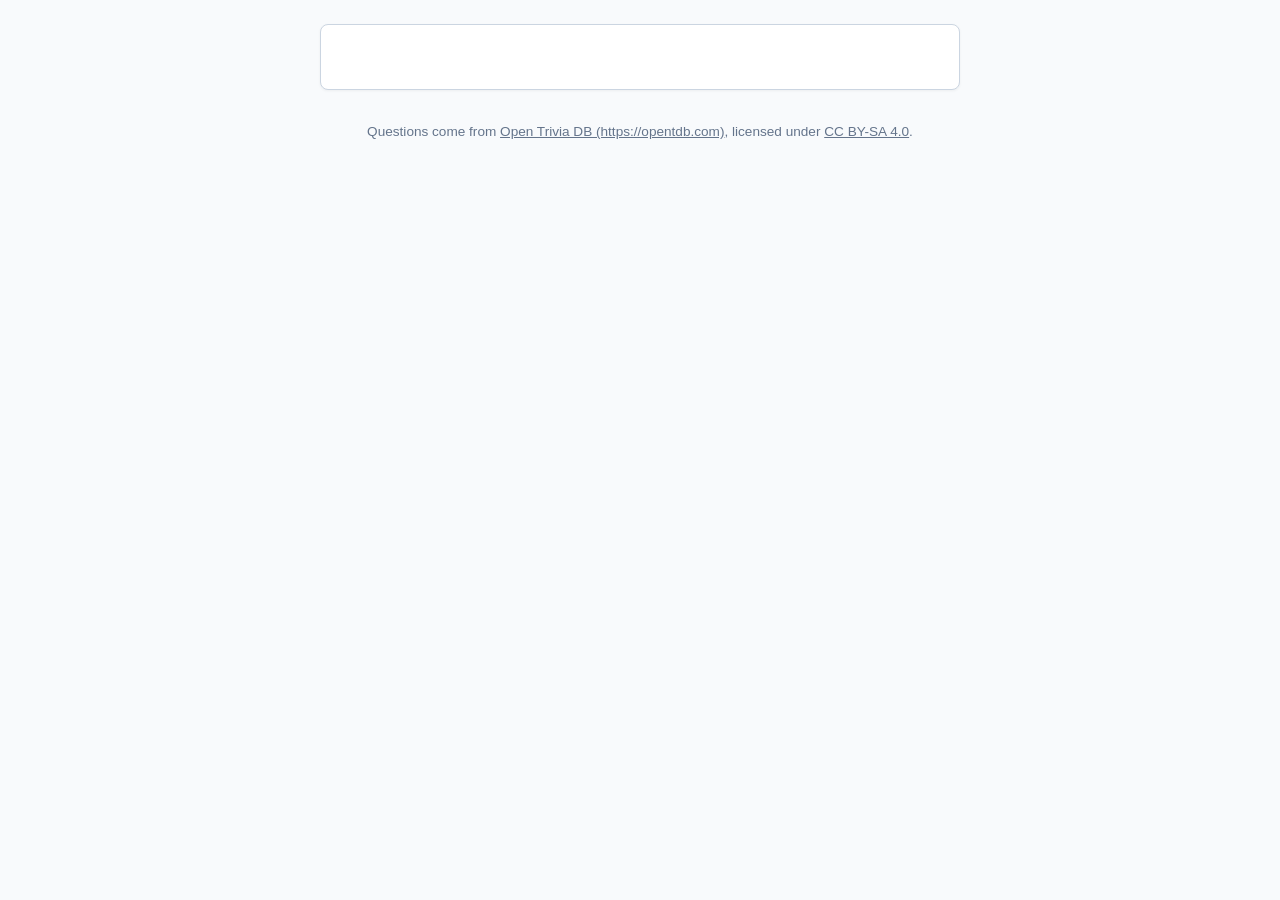
==== src/static/play.html @ 051fe82a "Add play page with question flow and answer feedback" ====
<!DOCTYPE html>
<html lang="en">
<head>
  <meta charset="UTF-8">
  <meta name="viewport" content="width=device-width, initial-scale=1.0">
  <title>Play</title>
  <link rel="stylesheet" href="style.css">
</head>
<body>
  <div class="container">
    <div id="play-view" style="display: none; flex-direction: column; gap: 1.5rem;">
      <div>
        <p id="progress" style="color: var(--text-muted); font-size: 0.95rem; margin-bottom: 0.25rem;"></p>
        <p id="meta" style="color: var(--text-muted); font-size: 0.9rem;"></p>
      </div>
      <h2 id="question-text"></h2>
      <div id="options"></div>
      <div id="error-box"></div>
      <div id="feedback" style="display: none; flex-direction: column; gap: 1rem;">
        <p id="feedback-message" style="font-weight: 600;"></p>
        <button type="button" id="next-btn"></button>
      </div>
    </div>
  </div>

  <footer>
    <p>Questions come from <a href="https://opentdb.com" target="_blank" rel="noopener noreferrer">Open Trivia DB (https://opentdb.com)</a>, licensed under <a href="https://creativecommons.org/licenses/by-sa/4.0/" target="_blank" rel="noopener noreferrer">CC BY-SA 4.0</a>.</p>
  </footer>

  <script src="common.js"></script>
  <script src="play.js"></script>
</body>
</html>
---- src/static/style.css ----
:root {
  --bg-color: #f8fafc;
  --card-bg: #ffffff;
  --text-color: #0f172a;
  --text-muted: #64748b;
  --primary-color: #2563eb;
  --primary-hover: #1d4ed8;
  --border-color: #cbd5e1;
  --secondary-bg: #f1f5f9;
  --secondary-hover: #e2e8f0;
  --error-bg: #fef2f2;
  --error-border: #f87171;
  --error-text: #991b1b;
  --correct-bg: #f0fdf4;
  --correct-border: #4ade80;
  --correct-text: #166534;
  --wrong-bg: #fef2f2;
  --wrong-border: #f87171;
  --wrong-text: #991b1b;
}

* {
  box-sizing: border-box;
  margin: 0;
  padding: 0;
}

body {
  font-family: -apple-system, BlinkMacSystemFont, "Segoe UI", Roboto, Helvetica, Arial, sans-serif;
  background-color: var(--bg-color);
  color: var(--text-color);
  line-height: 1.5;
  padding: 1.5rem 1rem;
  display: flex;
  flex-direction: column;
  align-items: center;
  min-height: 100vh;
}

.container {
  width: 100%;
  max-width: 640px;
  background-color: var(--card-bg);
  border: 1px solid var(--border-color);
  border-radius: 8px;
  padding: 2rem 1.5rem;
  box-shadow: 0 1px 3px rgba(0, 0, 0, 0.05);
  display: flex;
  flex-direction: column;
  gap: 1.5rem;
}

h1, h2, h3 {
  line-height: 1.3;
}

form {
  display: flex;
  flex-direction: column;
  gap: 1.25rem;
}

.form-group {
  display: flex;
  flex-direction: column;
  gap: 0.5rem;
}

label {
  font-weight: 600;
  font-size: 0.95rem;
}

input[type="text"],
input[type="number"],
select {
  width: 100%;
  padding: 0.75rem;
  border: 1px solid var(--border-color);
  border-radius: 6px;
  font-size: 1rem;
  font-family: inherit;
  background-color: #ffffff;
  color: var(--text-color);
}

input[type="text"]:focus,
input[type="number"]:focus,
select:focus {
  outline: none;
  border-color: var(--primary-color);
  box-shadow: 0 0 0 2px rgba(37, 99, 235, 0.2);
}

button,
.btn {
  display: inline-block;
  padding: 0.75rem 1.25rem;
  background-color: var(--primary-color);
  color: #ffffff;
  border: none;
  border-radius: 6px;
  font-size: 1rem;
  font-weight: 600;
  font-family: inherit;
  cursor: pointer;
  text-align: center;
  text-decoration: none;
  transition: background-color 0.15s ease-in-out;
}

button:hover:not(:disabled),
.btn:hover:not(:disabled) {
  background-color: var(--primary-hover);
}

button:disabled,
.btn:disabled {
  opacity: 0.6;
  cursor: not-allowed;
}

#error-box {
  display: none;
  background-color: var(--error-bg);
  border: 1px solid var(--error-border);
  color: var(--error-text);
  padding: 0.75rem 1rem;
  border-radius: 6px;
  font-size: 0.95rem;
  word-break: break-word;
}

.option-btn {
  width: 100%;
  display: block;
  padding: 1rem;
  font-size: 1.05rem;
  text-align: left;
  background-color: var(--secondary-bg);
  color: var(--text-color);
  border: 2px solid var(--border-color);
  border-radius: 8px;
  margin-bottom: 0.75rem;
  cursor: pointer;
  transition: all 0.15s ease-in-out;
  word-break: break-word;
}

.option-btn:hover:not(:disabled) {
  background-color: var(--secondary-hover);
  border-color: #94a3b8;
}

.option-btn.correct,
.correct {
  background-color: var(--correct-bg);
  border-color: var(--correct-border);
  color: var(--correct-text);
  font-weight: 600;
}

.option-btn.wrong,
.wrong {
  background-color: var(--wrong-bg);
  border-color: var(--wrong-border);
  color: var(--wrong-text);
  font-weight: 600;
}

table {
  width: 100%;
  border-collapse: collapse;
  margin-top: 1rem;
}

th,
td {
  padding: 0.75rem;
  text-align: left;
  border-bottom: 1px solid var(--border-color);
}

th {
  font-weight: 600;
  background-color: var(--secondary-bg);
}

footer {
  width: 100%;
  max-width: 640px;
  margin-top: 2rem;
  font-size: 0.85rem;
  color: var(--text-muted);
  text-align: center;
}

footer a {
  color: inherit;
  text-decoration: underline;
}

footer a:hover {
  color: var(--text-color);
}
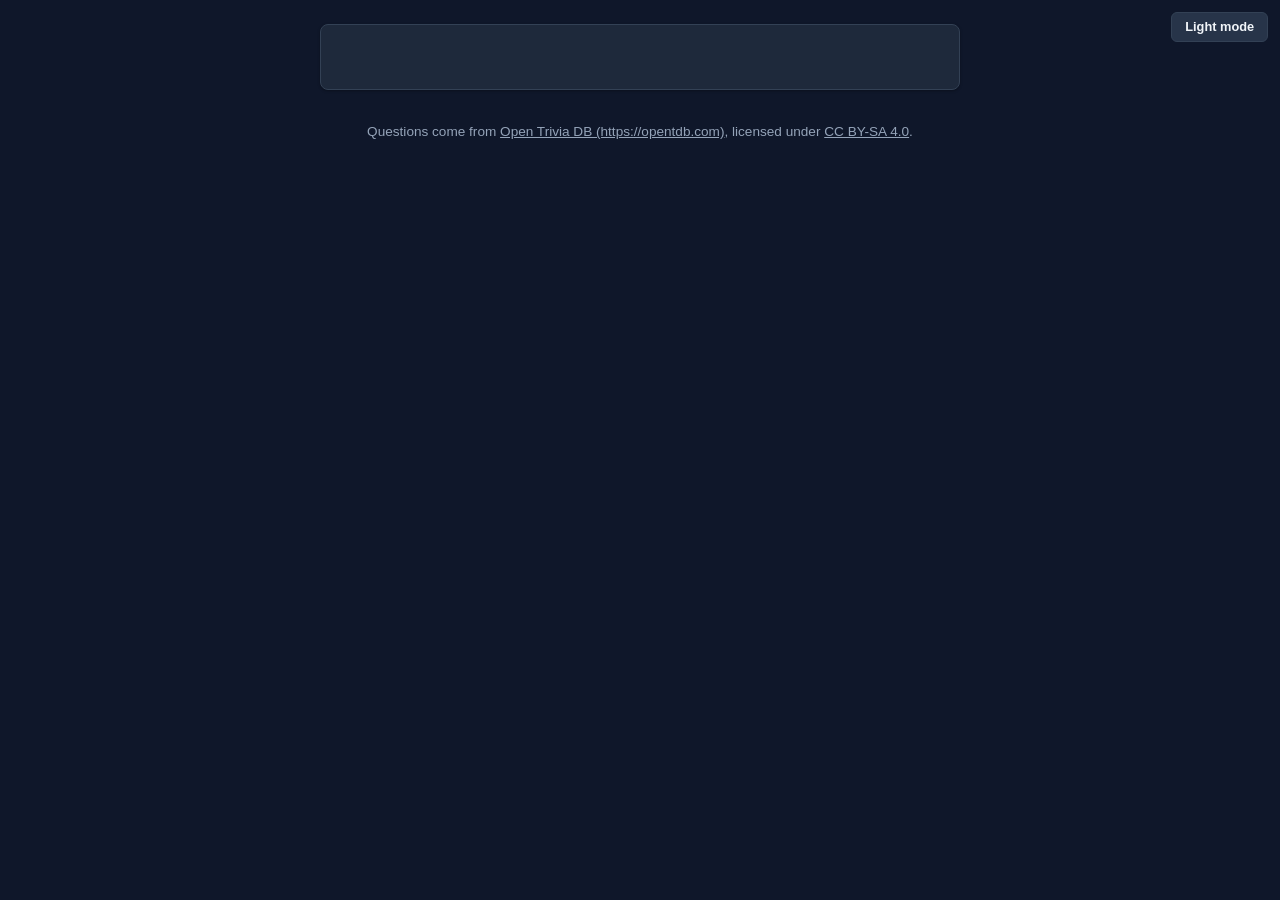
==== commit bc7748b1: "Add dark mode as default with theme toggle" ====
--- a/src/static/play.html
+++ b/src/static/play.html
@@ -4,9 +4,11 @@
   <meta charset="UTF-8">
   <meta name="viewport" content="width=device-width, initial-scale=1.0">
   <title>Play</title>
+  <script src="theme-init.js"></script>
   <link rel="stylesheet" href="style.css">
 </head>
 <body>
+  <button id="theme-toggle" type="button" class="theme-toggle" aria-label="Toggle color theme"></button>
   <div class="container">
     <div id="play-view" style="display: none; flex-direction: column; gap: 1.5rem;">
       <div>
--- a/src/static/style.css
+++ b/src/static/style.css
@@ -1,4 +1,28 @@
+/* Dark theme — default */
 :root {
+  --bg-color: #0f172a;
+  --card-bg: #1e293b;
+  --text-color: #f1f5f9;
+  --text-muted: #94a3b8;
+  --primary-color: #3b82f6;
+  --primary-hover: #2563eb;
+  --border-color: #334155;
+  --secondary-bg: #273449;
+  --secondary-hover: #2f3f58;
+  --input-bg: #1e293b;
+  --error-bg: #450a0a;
+  --error-border: #dc2626;
+  --error-text: #fca5a5;
+  --correct-bg: #052e16;
+  --correct-border: #16a34a;
+  --correct-text: #86efac;
+  --wrong-bg: #450a0a;
+  --wrong-border: #dc2626;
+  --wrong-text: #fca5a5;
+}
+
+/* Light theme — override */
+:root[data-theme="light"] {
   --bg-color: #f8fafc;
   --card-bg: #ffffff;
   --text-color: #0f172a;
@@ -8,6 +32,7 @@
   --border-color: #cbd5e1;
   --secondary-bg: #f1f5f9;
   --secondary-hover: #e2e8f0;
+  --input-bg: #ffffff;
   --error-bg: #fef2f2;
   --error-border: #f87171;
   --error-text: #991b1b;
@@ -44,13 +69,15 @@
   border: 1px solid var(--border-color);
   border-radius: 8px;
   padding: 2rem 1.5rem;
-  box-shadow: 0 1px 3px rgba(0, 0, 0, 0.05);
+  box-shadow: 0 1px 3px rgba(0, 0, 0, 0.3);
   display: flex;
   flex-direction: column;
   gap: 1.5rem;
 }
 
-h1, h2, h3 {
+h1,
+h2,
+h3 {
   line-height: 1.3;
 }
 
@@ -80,7 +107,7 @@
   border-radius: 6px;
   font-size: 1rem;
   font-family: inherit;
-  background-color: #ffffff;
+  background-color: var(--input-bg);
   color: var(--text-color);
 }
 
@@ -89,7 +116,7 @@
 select:focus {
   outline: none;
   border-color: var(--primary-color);
-  box-shadow: 0 0 0 2px rgba(37, 99, 235, 0.2);
+  box-shadow: 0 0 0 2px rgba(59, 130, 246, 0.3);
 }
 
 button,
@@ -120,6 +147,28 @@
   cursor: not-allowed;
 }
 
+/* Theme toggle — small, positioned top-right of the page */
+.theme-toggle {
+  position: fixed;
+  top: 0.75rem;
+  right: 0.75rem;
+  padding: 0.4rem 0.8rem;
+  font-size: 0.8rem;
+  font-weight: 600;
+  background-color: var(--secondary-bg);
+  color: var(--text-color);
+  border: 1px solid var(--border-color);
+  border-radius: 6px;
+  cursor: pointer;
+  z-index: 100;
+  transition: background-color 0.15s ease-in-out, border-color 0.15s ease-in-out;
+}
+
+.theme-toggle:hover {
+  background-color: var(--secondary-hover);
+  border-color: var(--text-muted);
+}
+
 #error-box {
   display: none;
   background-color: var(--error-bg);
@@ -149,7 +198,7 @@
 
 .option-btn:hover:not(:disabled) {
   background-color: var(--secondary-hover);
-  border-color: #94a3b8;
+  border-color: var(--text-muted);
 }
 
 .option-btn.correct,
@@ -184,6 +233,7 @@
 th {
   font-weight: 600;
   background-color: var(--secondary-bg);
+  color: var(--text-color);
 }
 
 footer {
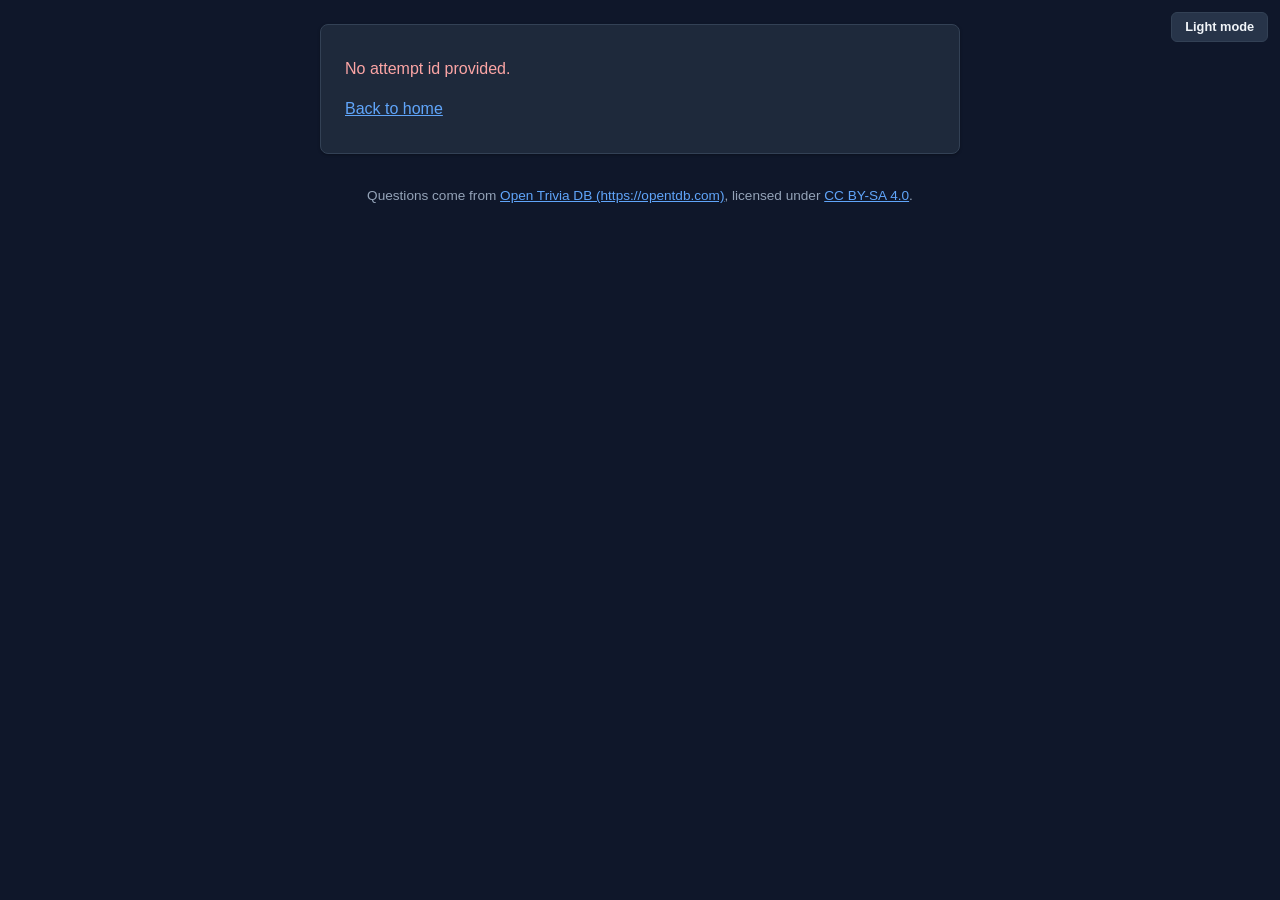
==== commit 793fe135: "Show missing-id message in not-found view and fix link colors in dark mode" ====
--- a/src/static/play.html
+++ b/src/static/play.html
@@ -10,23 +10,28 @@
 <body>
   <button id="theme-toggle" type="button" class="theme-toggle" aria-label="Toggle color theme"></button>
   <div class="container">
-    <div id="play-view" style="display: none; flex-direction: column; gap: 1.5rem;">
+    <div id="play-view" class="main-content hidden">
       <div>
-        <p id="progress" style="color: var(--text-muted); font-size: 0.95rem; margin-bottom: 0.25rem;"></p>
-        <p id="meta" style="color: var(--text-muted); font-size: 0.9rem;"></p>
+        <p id="progress" class="text-muted" style="font-size: 0.95rem; margin-bottom: 0.25rem;"></p>
+        <p id="meta" class="text-muted" style="font-size: 0.9rem;"></p>
       </div>
       <h2 id="question-text"></h2>
       <div id="options"></div>
-      <div id="error-box"></div>
-      <div id="feedback" style="display: none; flex-direction: column; gap: 1rem;">
+      <div id="error-box" class="hidden"></div>
+      <div id="feedback" class="feedback hidden">
         <p id="feedback-message" style="font-weight: 600;"></p>
         <button type="button" id="next-btn"></button>
       </div>
     </div>
+
+    <div id="not-found-view" class="not-found-view hidden">
+      <p id="not-found-message" class="not-found-message"></p>
+      <p><a href="/" class="not-found-link">Back to home</a></p>
+    </div>
   </div>
 
   <footer>
-    <p>Questions come from <a href="https://opentdb.com" target="_blank" rel="noopener noreferrer">Open Trivia DB (https://opentdb.com)</a>, licensed under <a href="https://creativecommons.org/licenses/by-sa/4.0/" target="_blank" rel="noopener noreferrer">CC BY-SA 4.0</a>.</p>
+    <p>Questions come from <a href="https://opentdb.com" target="_blank" rel="noopener noreferrer" class="footer-link">Open Trivia DB (https://opentdb.com)</a>, licensed under <a href="https://creativecommons.org/licenses/by-sa/4.0/" target="_blank" rel="noopener noreferrer" class="footer-link">CC BY-SA 4.0</a>.</p>
   </footer>
 
   <script src="common.js"></script>
--- a/src/static/style.css
+++ b/src/static/style.css
@@ -19,6 +19,11 @@
   --wrong-bg: #450a0a;
   --wrong-border: #dc2626;
   --wrong-text: #fca5a5;
+  --link-color: #60a5fa;
+  --link-visited: #c084fc;
+  --link-hover: #93c5fd;
+  --link-active: #bfdbfe;
+  --link-focus: #60a5fa;
 }
 
 /* Light theme — override */
@@ -42,6 +47,11 @@
   --wrong-bg: #fef2f2;
   --wrong-border: #f87171;
   --wrong-text: #991b1b;
+  --link-color: #1d4ed8;
+  --link-visited: #6b21a8;
+  --link-hover: #1e40af;
+  --link-active: #172554;
+  --link-focus: #1d4ed8;
 }
 
 * {
@@ -117,6 +127,51 @@
   outline: none;
   border-color: var(--primary-color);
   box-shadow: 0 0 0 2px rgba(59, 130, 246, 0.3);
+}
+
+.hidden {
+  display: none !important;
+}
+
+.text-muted {
+  color: var(--text-muted);
+}
+
+a {
+  text-decoration: underline;
+}
+
+a:link,
+.not-found-link:link,
+.back-link:link,
+.footer-link:link {
+  color: var(--link-color);
+}
+
+a:visited,
+.not-found-link:visited,
+.back-link:visited,
+.footer-link:visited {
+  color: var(--link-visited);
+}
+
+a:hover,
+.not-found-link:hover,
+.back-link:hover,
+.footer-link:hover {
+  color: var(--link-hover);
+}
+
+a:active,
+.not-found-link:active,
+.back-link:active,
+.footer-link:active {
+  color: var(--link-active);
+}
+
+a:focus-visible {
+  outline: 2px solid var(--link-focus);
+  outline-offset: 2px;
 }
 
 button,
@@ -147,6 +202,37 @@
   cursor: not-allowed;
 }
 
+button:focus-visible,
+.btn:focus-visible {
+  outline: 2px solid var(--link-focus);
+  outline-offset: 2px;
+}
+
+a.btn:link,
+a.btn:visited,
+a.btn:hover,
+a.btn:active {
+  color: #ffffff;
+  text-decoration: none;
+}
+
+.btn-secondary {
+  background-color: var(--secondary-bg);
+  color: var(--text-color);
+}
+
+.btn-secondary:hover:not(:disabled) {
+  background-color: var(--secondary-hover);
+}
+
+a.btn.btn-secondary:link,
+a.btn.btn-secondary:visited,
+a.btn.btn-secondary:hover,
+a.btn.btn-secondary:active {
+  color: var(--text-color);
+  text-decoration: none;
+}
+
 /* Theme toggle — small, positioned top-right of the page */
 .theme-toggle {
   position: fixed;
@@ -180,6 +266,34 @@
   word-break: break-word;
 }
 
+.main-content {
+  display: flex;
+  flex-direction: column;
+  gap: 1.5rem;
+}
+
+.not-found-view {
+  display: flex;
+  flex-direction: column;
+  gap: 1rem;
+}
+
+.not-found-message {
+  color: var(--error-text);
+}
+
+.not-finished {
+  display: flex;
+  flex-direction: column;
+  gap: 0.75rem;
+}
+
+.feedback {
+  display: flex;
+  flex-direction: column;
+  gap: 1rem;
+}
+
 .option-btn {
   width: 100%;
   display: block;
@@ -244,12 +358,3 @@
   color: var(--text-muted);
   text-align: center;
 }
-
-footer a {
-  color: inherit;
-  text-decoration: underline;
-}
-
-footer a:hover {
-  color: var(--text-color);
-}
